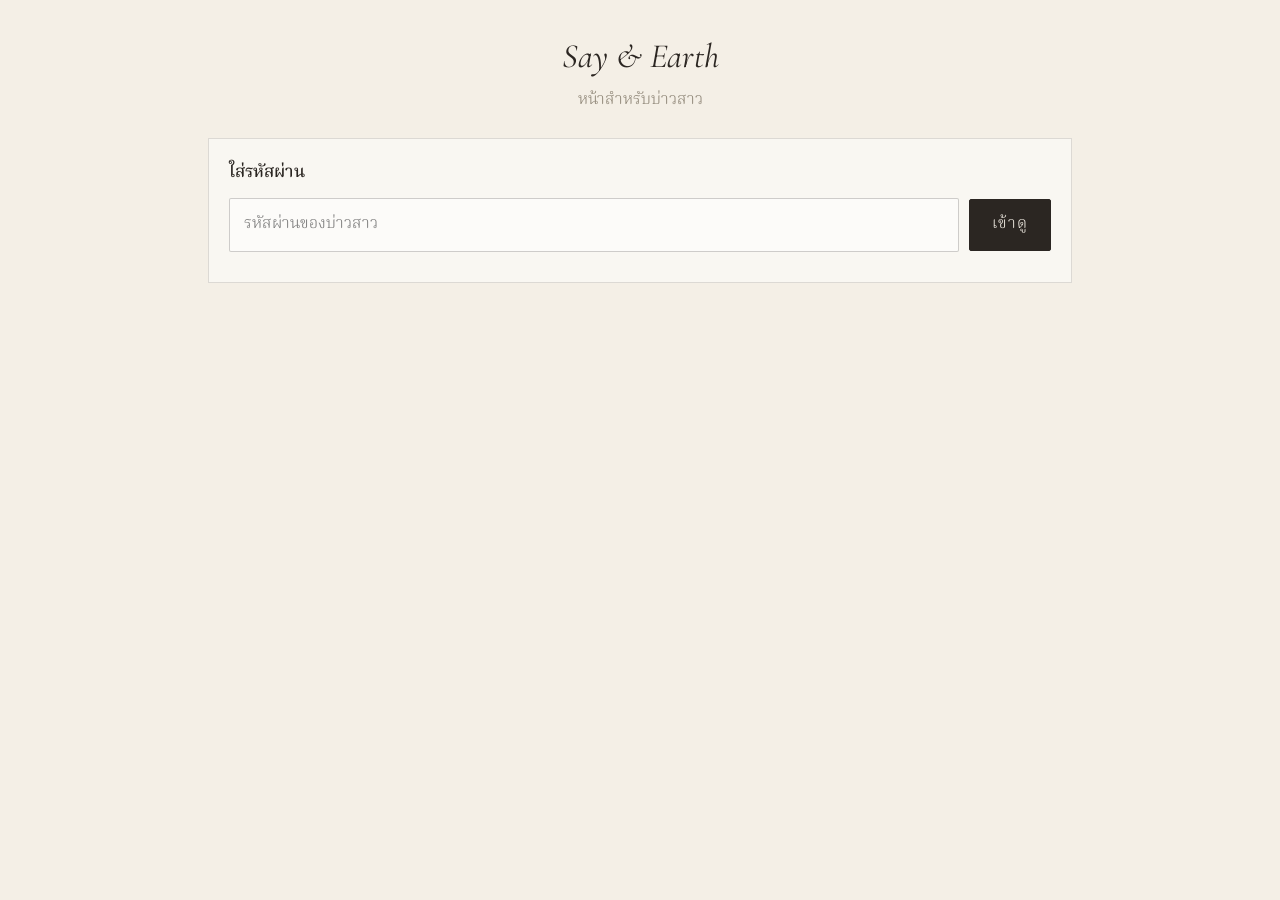
==== admin.html @ 8ed73bfb "Add wedding film camera web app Guest camera with per-guest shot limit, shared gallery, couple admin" ====
<!doctype html>
<html lang="th">
<head>
  <meta charset="utf-8">
  <meta name="viewport" content="width=device-width, initial-scale=1">
  <meta name="robots" content="noindex">
  <title>สำหรับบ่าวสาว · Film Camera</title>
  <link rel="preconnect" href="https://fonts.googleapis.com">
  <link rel="preconnect" href="https://fonts.gstatic.com" crossorigin>
  <link href="https://fonts.googleapis.com/css2?family=Cormorant+Garamond:ital,wght@0,400;0,500;1,400&family=Noto+Serif+Thai:wght@300;400;500&display=swap" rel="stylesheet">
  <link rel="stylesheet" href="css/style.css">
</head>
<body>
  <main class="admin">
    <h1 id="a-names"></h1>
    <p class="sub">หน้าสำหรับบ่าวสาว</p>

    <section class="card" id="a-login">
      <h2>ใส่รหัสผ่าน</h2>
      <form class="row" id="a-form">
        <label class="field" style="flex:1;margin:0"><input id="a-pass" type="password" placeholder="รหัสผ่านของบ่าวสาว" autocomplete="current-password"></label>
        <button class="btn primary">เข้าดู</button>
      </form>
      <p class="hint" id="a-err"></p>
    </section>

    <div id="a-main" hidden>
      <section class="card">
        <h2>รูปทั้งหมด</h2>
        <div class="stats">
          <div><b id="a-count">0</b><span>รูป</span></div>
          <div><b id="a-guests">0</b><span>คนที่ถ่าย</span></div>
        </div>
        <div class="row" style="margin-top:14px">
          <button class="btn primary" id="a-zip">ดาวน์โหลดทั้งหมด (.zip)</button>
          <button class="btn ghost" id="a-refresh">โหลดใหม่</button>
        </div>
        <p class="hint" id="a-progress">ถ้ารูปเยอะ ระบบจะแบ่งเป็นไฟล์ละ 150 รูปให้อัตโนมัติ</p>
      </section>

      <section class="card">
        <h2>QR code สำหรับวางในงาน</h2>
        <label class="field"><span>ลิงก์เว็บกล้อง</span><input id="a-url" type="url"></label>
        <div class="qr-card" id="a-qrcard"><canvas id="a-qr" width="900" height="1200"></canvas></div>
        <div class="row" style="justify-content:center;margin-top:14px"><button class="btn ghost" id="a-qrsave">บันทึกรูป QR</button></div>
      </section>

      <section class="card">
        <h2>จัดการรูป</h2>
        <p class="hint" style="margin:0 0 12px">แตะรูปเพื่อซ่อนจากอัลบั้มรวม แตะอีกครั้งเพื่อนำกลับมา (รูปที่ซ่อนจะจางลง และยังอยู่ในไฟล์ดาวน์โหลด)</p>
        <div class="grid" id="a-grid" style="padding:0"></div>
      </section>
    </div>
  </main>

  <script src="vendor/supabase.js"></script>
  <script src="vendor/jszip.min.js"></script>
  <script src="vendor/qrcode.js"></script>
  <script type="module" src="js/admin.js"></script>
</body>
</html>
---- css/style.css ----
:root {
  --paper: #f4efe6;
  --ink: #2b2622;
  --accent: #c8602a;
  --soft: #8a8172;
  --body: #1d1a17;
  --serif: "Cormorant Garamond", "Noto Serif Thai", Georgia, serif;
  --thai: "Noto Serif Thai", "Cormorant Garamond", Georgia, serif;
}
* { box-sizing: border-box; -webkit-tap-highlight-color: transparent; }
html, body { margin: 0; height: 100%; }
body {
  background: var(--paper); color: var(--ink);
  font-family: var(--thai); font-weight: 300; line-height: 1.6;
  overscroll-behavior: none;
}
[hidden] { display: none !important; }
button { font: inherit; color: inherit; cursor: pointer; }
.view { min-height: 100dvh; }

/* ---------- หน้าแรก ---------- */
.welcome {
  max-width: 420px; margin: 0 auto; min-height: 100dvh;
  padding: max(48px, env(safe-area-inset-top)) 28px 40px;
  display: flex; flex-direction: column; align-items: center; text-align: center;
}
.eyebrow { font-family: var(--serif); letter-spacing: .32em; text-transform: uppercase; font-size: 13px; color: var(--soft); margin: 0 0 14px; }
.names { font-family: var(--serif); font-weight: 400; font-style: italic; font-size: clamp(44px, 14vw, 60px); line-height: 1.05; margin: 0; }
.date { font-family: var(--serif); letter-spacing: .18em; font-size: 15px; color: var(--soft); margin: 12px 0 0; min-height: 1em; }
.rule { width: 100%; display: flex; align-items: center; gap: 12px; color: var(--accent); margin: 26px 0 20px; font-size: 12px; }
.rule::before, .rule::after { content: ""; flex: 1; height: 1px; background: currentColor; opacity: .45; }
.lead { font-size: 17px; margin: 0 0 18px; }
.rules { list-style: none; padding: 0; margin: 0 0 26px; font-size: 14.5px; color: var(--soft); }
.rules li { margin: 4px 0; }
.rules b { color: var(--accent); font-weight: 500; }
.field { width: 100%; text-align: left; display: block; margin-bottom: 14px; }
.field span { font-size: 13px; color: var(--soft); display: block; margin-bottom: 6px; }
.field input {
  width: 100%; font: inherit; font-size: 16px; padding: 13px 14px; color: var(--ink);
  background: rgba(255,255,255,.55); border: 1px solid rgba(43,38,34,.22); border-radius: 2px; outline: none;
}
.field input:focus { border-color: var(--accent); }
.btn { width: 100%; padding: 15px; border-radius: 2px; border: 1px solid var(--ink); background: transparent; font-size: 16px; letter-spacing: .06em; margin-top: 10px; }
.btn.primary { background: var(--ink); color: var(--paper); }
.btn.primary:active { background: var(--accent); border-color: var(--accent); }
.btn.ghost { border-color: rgba(43,38,34,.3); }
.btn.small { width: auto; padding: 11px 28px; }
.demo-note { font-size: 12.5px; color: var(--accent); margin-top: 18px; }

/* ---------- กล้อง ---------- */
#v-camera { background: var(--body); color: #eee6d8; }
.cam { height: 100dvh; display: flex; flex-direction: column; max-width: 520px; margin: 0 auto; padding: env(safe-area-inset-top) 0 env(safe-area-inset-bottom); }
.cam-top, .cam-bottom { display: flex; align-items: center; justify-content: space-between; padding: 12px 18px; flex: none; }
.icon-btn { width: 44px; height: 44px; border-radius: 50%; border: 1px solid rgba(255,255,255,.22); background: transparent; color: inherit; font-size: 22px; line-height: 1; }
.icon-btn.dark { border-color: rgba(43,38,34,.25); }
.counter { display: flex; align-items: center; gap: 10px; background: #0d0c0b; border: 1px solid #3a342e; border-radius: 6px; padding: 5px 12px; box-shadow: inset 0 2px 6px #000; }
.counter-label { font-size: 11px; letter-spacing: .1em; color: #a89c8a; }
.counter-num { font-family: "Courier New", ui-monospace, monospace; font-weight: 700; font-size: 24px; color: #ffa23a; text-shadow: 0 0 8px rgba(255,120,20,.7); min-width: 1.4em; text-align: center; }
.finder { position: relative; flex: 1; min-height: 0; margin: 0 14px; border-radius: 14px; overflow: hidden; background: #000; }
.finder video { width: 100%; height: 100%; object-fit: cover; filter: sepia(.22) saturate(.9) contrast(1.06) brightness(1.03); }
.finder video.mirror { transform: scaleX(-1); }
.finder-marks i { position: absolute; width: 22px; height: 22px; border: 1.5px solid rgba(255,255,255,.75); }
.finder-marks i:nth-child(1) { top: 16px; left: 16px; border-right: 0; border-bottom: 0; }
.finder-marks i:nth-child(2) { top: 16px; right: 16px; border-left: 0; border-bottom: 0; }
.finder-marks i:nth-child(3) { bottom: 16px; left: 16px; border-right: 0; border-top: 0; }
.finder-marks i:nth-child(4) { bottom: 16px; right: 16px; border-left: 0; border-top: 0; }
.flash { position: absolute; inset: 0; background: #fff; opacity: 0; pointer-events: none; }
.flash.go { animation: flash .45s ease-out; }
@keyframes flash { 0% { opacity: .95; } 100% { opacity: 0; } }
.finder-msg { position: absolute; inset: 0; display: flex; flex-direction: column; align-items: center; justify-content: center; gap: 14px; text-align: center; padding: 30px; background: rgba(10,8,6,.82); font-size: 15.5px; }
.finder-msg .btn { width: auto; padding: 12px 26px; border-color: #eee6d8; color: #eee6d8; }
.last-shot { position: absolute; left: 16px; bottom: 16px; width: 62px; aspect-ratio: 3/4; object-fit: cover; border: 3px solid #f6f1e7; border-radius: 2px; box-shadow: 0 4px 14px rgba(0,0,0,.5); transform: rotate(-4deg); }
.last-shot.pop { animation: pop .5s cubic-bezier(.2,1.4,.4,1); }
@keyframes pop { 0% { transform: translateY(40px) rotate(8deg) scale(.5); opacity: 0; } 100% { transform: rotate(-4deg); opacity: 1; } }
.cam-bottom { padding: 18px 22px 22px; }
.side-btn { width: 84px; background: none; border: 0; color: #cfc5b4; font-size: 14px; text-align: center; padding: 10px 0; }
.side-btn.status { font-size: 11.5px; color: #a89c8a; line-height: 1.35; }
.shutter { width: 78px; height: 78px; border-radius: 50%; border: 3px solid #eee6d8; background: transparent; padding: 5px; }
.shutter span { display: block; width: 100%; height: 100%; border-radius: 50%; background: var(--accent); transition: transform .1s; }
.shutter:active span { transform: scale(.86); }
.shutter:disabled { opacity: .35; }

/* ---------- อัลบั้ม ---------- */
.g-top { display: flex; align-items: center; justify-content: space-between; padding: max(14px, env(safe-area-inset-top)) 16px 6px; max-width: 900px; margin: 0 auto; }
.g-title { font-family: var(--serif); font-style: italic; font-weight: 400; font-size: 26px; margin: 0; }
.pill { border: 1px solid var(--ink); background: var(--ink); color: var(--paper); border-radius: 22px; padding: 8px 16px; font-size: 14px; }
.tabs { display: flex; justify-content: center; gap: 28px; border-bottom: 1px solid rgba(43,38,34,.14); margin-bottom: 14px; }
.tab { background: none; border: 0; padding: 10px 4px; color: var(--soft); border-bottom: 2px solid transparent; font-size: 15px; }
.tab.on { color: var(--ink); border-color: var(--accent); }
.grid { display: grid; grid-template-columns: repeat(3, 1fr); gap: 4px; padding: 0 4px 30px; max-width: 900px; margin: 0 auto; }
@media (min-width: 700px) { .grid { grid-template-columns: repeat(5, 1fr); } }
.cell { position: relative; aspect-ratio: 3/4; background: #e6dfd2; border: 0; padding: 0; overflow: hidden; }
.cell img { width: 100%; height: 100%; object-fit: cover; display: block; }
.cell .wait { position: absolute; right: 5px; top: 5px; font-size: 10.5px; background: rgba(0,0,0,.6); color: #fff; padding: 1px 7px; border-radius: 10px; }
.cell.is-hidden img { opacity: .3; }
.g-empty { text-align: center; color: var(--soft); padding: 60px 30px; font-size: 15.5px; white-space: pre-line; }
.more { display: block; width: auto; margin: 0 auto 40px; padding: 11px 30px; }

.lightbox { position: fixed; inset: 0; z-index: 10; background: rgba(20,17,14,.95); display: flex; flex-direction: column; align-items: center; justify-content: center; gap: 18px; padding: 20px; color: #eee6d8; }
.lightbox .icon-btn { position: absolute; top: max(14px, env(safe-area-inset-top)); right: 14px; font-size: 16px; }
.print { background: #f8f4ec; padding: 10px 10px 6px; box-shadow: 0 10px 40px rgba(0,0,0,.6); max-width: min(100%, 60dvh); }
.print img { display: block; width: 100%; aspect-ratio: 3/4; object-fit: cover; background: #ddd; }
.print p { margin: 6px 0 2px; text-align: center; color: #2b2622; font-family: var(--thai); font-size: 13.5px; min-height: 1.4em; }
.lightbox .btn.primary { background: #eee6d8; color: #1d1a17; border-color: #eee6d8; }

/* ---------- หน้าบ่าวสาว ---------- */
.admin { max-width: 900px; margin: 0 auto; padding: 30px 18px 60px; }
.admin h1 { font-family: var(--serif); font-style: italic; font-weight: 400; font-size: 34px; margin: 0 0 4px; text-align: center; }
.admin .sub { text-align: center; color: var(--soft); margin: 0 0 24px; }
.card { background: rgba(255,255,255,.5); border: 1px solid rgba(43,38,34,.14); padding: 20px; margin-bottom: 18px; }
.card h2 { font-family: var(--thai); font-weight: 500; font-size: 17px; margin: 0 0 12px; }
.stats { display: flex; gap: 28px; margin-bottom: 6px; }
.stats b { font-family: var(--serif); font-size: 36px; font-weight: 500; display: block; line-height: 1; }
.stats span { font-size: 13px; color: var(--soft); }
.row { display: flex; gap: 10px; flex-wrap: wrap; align-items: center; }
.row .btn { width: auto; padding: 12px 22px; margin-top: 0; }
.hint { font-size: 13px; color: var(--soft); margin: 10px 0 0; }
.qr-card { background: #fff; padding: 26px 22px; text-align: center; max-width: 320px; margin: 14px auto 0; border: 1px solid rgba(43,38,34,.14); }
.qr-card canvas { width: 100%; height: auto; display: block; }
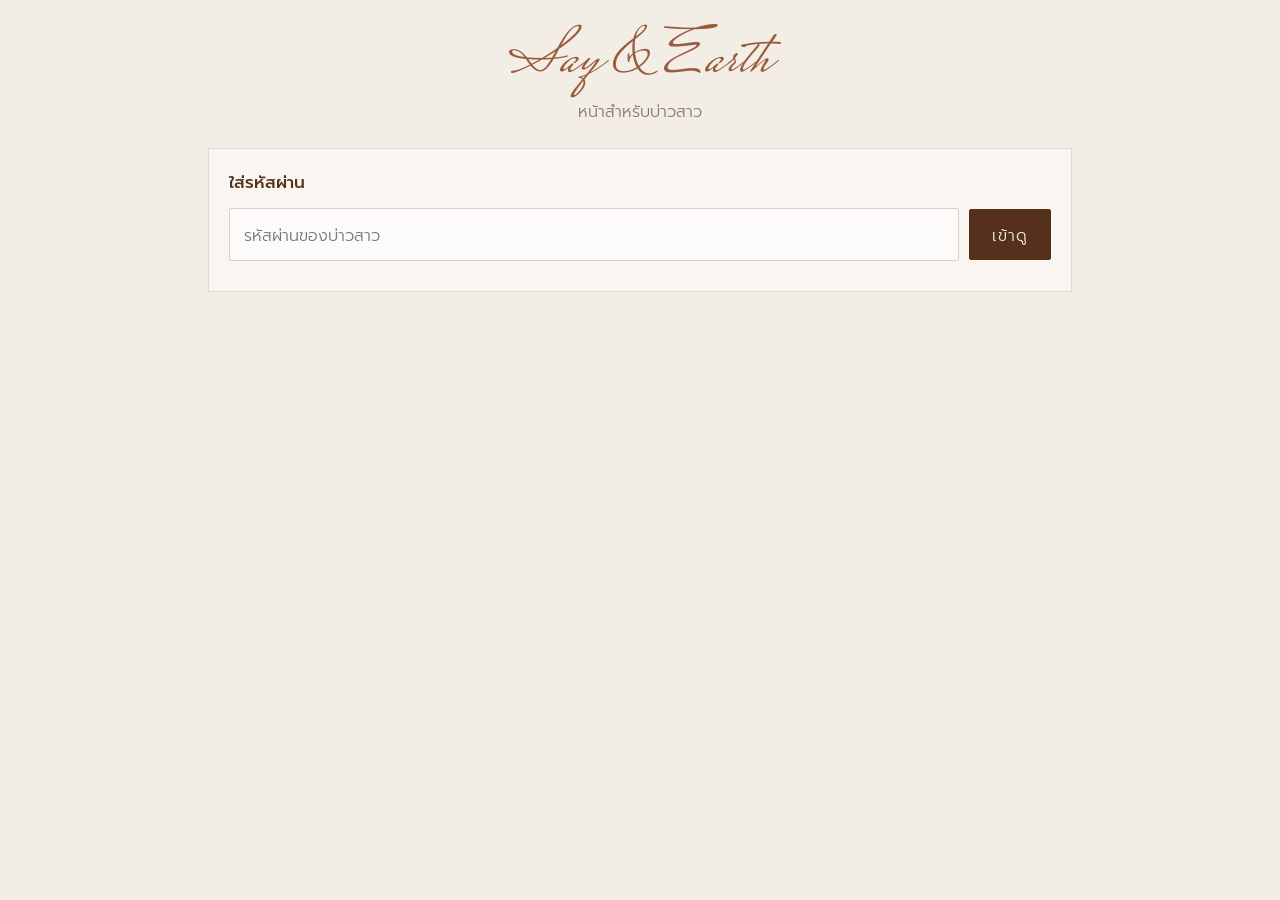
==== commit d0f8c44a: "Match the couple's wedding site style Cream and brown palette, script names, serif and mono type, go" ====
--- a/admin.html
+++ b/admin.html
@@ -7,7 +7,7 @@
   <title>สำหรับบ่าวสาว · Film Camera</title>
   <link rel="preconnect" href="https://fonts.googleapis.com">
   <link rel="preconnect" href="https://fonts.gstatic.com" crossorigin>
-  <link href="https://fonts.googleapis.com/css2?family=Cormorant+Garamond:ital,wght@0,400;0,500;1,400&family=Noto+Serif+Thai:wght@300;400;500&display=swap" rel="stylesheet">
+  <link href="https://fonts.googleapis.com/css2?family=Cormorant+Garamond:ital,wght@0,400;0,500;1,400&family=Mrs+Saint+Delafield&family=Prompt:wght@300;400&family=Roboto+Mono:wght@300;400&display=swap" rel="stylesheet">
   <link rel="stylesheet" href="css/style.css">
 </head>
 <body>
--- a/css/style.css
+++ b/css/style.css
@@ -1,11 +1,13 @@
 :root {
-  --paper: #f4efe6;
-  --ink: #2b2622;
-  --accent: #c8602a;
-  --soft: #8a8172;
-  --body: #1d1a17;
-  --serif: "Cormorant Garamond", "Noto Serif Thai", Georgia, serif;
-  --thai: "Noto Serif Thai", "Cormorant Garamond", Georgia, serif;
+  --paper: #f3eee5;
+  --ink: #55301c;
+  --accent: #9a5b3d;
+  --soft: #8c7663;
+  --body: #2a231e;
+  --serif: "Cormorant Garamond", "Prompt", Georgia, serif;
+  --script: "Mrs Saint Delafield", "Cormorant Garamond", cursive;
+  --thai: "Roboto Mono", "Prompt", ui-monospace, monospace;
+  --gold: radial-gradient(circle at 35% 30%, #e9cf8a, #b8892f 55%, #8a6420);
 }
 * { box-sizing: border-box; -webkit-tap-highlight-color: transparent; }
 html, body { margin: 0; height: 100%; }
@@ -24,35 +26,38 @@
   padding: max(48px, env(safe-area-inset-top)) 28px 40px;
   display: flex; flex-direction: column; align-items: center; text-align: center;
 }
-.eyebrow { font-family: var(--serif); letter-spacing: .32em; text-transform: uppercase; font-size: 13px; color: var(--soft); margin: 0 0 14px; }
-.names { font-family: var(--serif); font-weight: 400; font-style: italic; font-size: clamp(44px, 14vw, 60px); line-height: 1.05; margin: 0; }
-.date { font-family: var(--serif); letter-spacing: .18em; font-size: 15px; color: var(--soft); margin: 12px 0 0; min-height: 1em; }
+.eyebrow { font-family: var(--serif); letter-spacing: .22em; text-transform: uppercase; font-size: 14px; margin: 0; }
+.names { font-family: var(--script); font-weight: 400; color: var(--accent); font-size: clamp(58px, 19vw, 80px); line-height: .95; margin: 34px 0 10px; text-align: left; align-self: center; padding-right: .5em; }
+.names .l2 { display: block; margin-left: .9em; }
+.venue { font-family: var(--serif); font-size: 16px; margin: 2px 0 0; }
+.seal { width: 26px; height: 26px; border-radius: 50%; background: var(--gold); box-shadow: 0 1px 3px rgba(60,35,10,.45), inset 0 0 0 3px rgba(255,235,170,.25); }
+.date { font-family: var(--serif); letter-spacing: .12em; font-size: 18px; margin: 16px 0 0; }
 .rule { width: 100%; display: flex; align-items: center; gap: 12px; color: var(--accent); margin: 26px 0 20px; font-size: 12px; }
 .rule::before, .rule::after { content: ""; flex: 1; height: 1px; background: currentColor; opacity: .45; }
-.lead { font-size: 17px; margin: 0 0 18px; }
-.rules { list-style: none; padding: 0; margin: 0 0 26px; font-size: 14.5px; color: var(--soft); }
+.lead { font-size: 15.5px; margin: 0 0 18px; }
+.rules { list-style: none; padding: 0; margin: 0 0 26px; font-size: 13px; color: var(--soft); }
 .rules li { margin: 4px 0; }
 .rules b { color: var(--accent); font-weight: 500; }
 .field { width: 100%; text-align: left; display: block; margin-bottom: 14px; }
 .field span { font-size: 13px; color: var(--soft); display: block; margin-bottom: 6px; }
 .field input {
   width: 100%; font: inherit; font-size: 16px; padding: 13px 14px; color: var(--ink);
-  background: rgba(255,255,255,.55); border: 1px solid rgba(43,38,34,.22); border-radius: 2px; outline: none;
+  background: rgba(255,255,255,.55); border: 1px solid rgba(85,48,28,.22); border-radius: 2px; outline: none;
 }
 .field input:focus { border-color: var(--accent); }
 .btn { width: 100%; padding: 15px; border-radius: 2px; border: 1px solid var(--ink); background: transparent; font-size: 16px; letter-spacing: .06em; margin-top: 10px; }
 .btn.primary { background: var(--ink); color: var(--paper); }
 .btn.primary:active { background: var(--accent); border-color: var(--accent); }
-.btn.ghost { border-color: rgba(43,38,34,.3); }
+.btn.ghost { border-color: rgba(85,48,28,.3); }
 .btn.small { width: auto; padding: 11px 28px; }
 .demo-note { font-size: 12.5px; color: var(--accent); margin-top: 18px; }
 
 /* ---------- กล้อง ---------- */
-#v-camera { background: var(--body); color: #eee6d8; }
+#v-camera { background: radial-gradient(120% 80% at 50% 0%, #4a4037, var(--body) 70%); color: #eee6d8; }
 .cam { height: 100dvh; display: flex; flex-direction: column; max-width: 520px; margin: 0 auto; padding: env(safe-area-inset-top) 0 env(safe-area-inset-bottom); }
 .cam-top, .cam-bottom { display: flex; align-items: center; justify-content: space-between; padding: 12px 18px; flex: none; }
 .icon-btn { width: 44px; height: 44px; border-radius: 50%; border: 1px solid rgba(255,255,255,.22); background: transparent; color: inherit; font-size: 22px; line-height: 1; }
-.icon-btn.dark { border-color: rgba(43,38,34,.25); }
+.icon-btn.dark { border-color: rgba(85,48,28,.25); }
 .counter { display: flex; align-items: center; gap: 10px; background: #0d0c0b; border: 1px solid #3a342e; border-radius: 6px; padding: 5px 12px; box-shadow: inset 0 2px 6px #000; }
 .counter-label { font-size: 11px; letter-spacing: .1em; color: #a89c8a; }
 .counter-num { font-family: "Courier New", ui-monospace, monospace; font-weight: 700; font-size: 24px; color: #ffa23a; text-shadow: 0 0 8px rgba(255,120,20,.7); min-width: 1.4em; text-align: center; }
@@ -76,15 +81,15 @@
 .side-btn { width: 84px; background: none; border: 0; color: #cfc5b4; font-size: 14px; text-align: center; padding: 10px 0; }
 .side-btn.status { font-size: 11.5px; color: #a89c8a; line-height: 1.35; }
 .shutter { width: 78px; height: 78px; border-radius: 50%; border: 3px solid #eee6d8; background: transparent; padding: 5px; }
-.shutter span { display: block; width: 100%; height: 100%; border-radius: 50%; background: var(--accent); transition: transform .1s; }
+.shutter span { display: block; width: 100%; height: 100%; border-radius: 50%; background: var(--gold); box-shadow: inset 0 0 0 4px rgba(255,235,170,.22), inset 0 -6px 10px rgba(80,50,10,.35); transition: transform .1s; }
 .shutter:active span { transform: scale(.86); }
 .shutter:disabled { opacity: .35; }
 
 /* ---------- อัลบั้ม ---------- */
 .g-top { display: flex; align-items: center; justify-content: space-between; padding: max(14px, env(safe-area-inset-top)) 16px 6px; max-width: 900px; margin: 0 auto; }
-.g-title { font-family: var(--serif); font-style: italic; font-weight: 400; font-size: 26px; margin: 0; }
+.g-title { font-family: var(--script); font-weight: 400; font-size: 44px; line-height: 1; color: var(--accent); margin: 0; }
 .pill { border: 1px solid var(--ink); background: var(--ink); color: var(--paper); border-radius: 22px; padding: 8px 16px; font-size: 14px; }
-.tabs { display: flex; justify-content: center; gap: 28px; border-bottom: 1px solid rgba(43,38,34,.14); margin-bottom: 14px; }
+.tabs { display: flex; justify-content: center; gap: 28px; border-bottom: 1px solid rgba(85,48,28,.14); margin-bottom: 14px; }
 .tab { background: none; border: 0; padding: 10px 4px; color: var(--soft); border-bottom: 2px solid transparent; font-size: 15px; }
 .tab.on { color: var(--ink); border-color: var(--accent); }
 .grid { display: grid; grid-template-columns: repeat(3, 1fr); gap: 4px; padding: 0 4px 30px; max-width: 900px; margin: 0 auto; }
@@ -100,20 +105,20 @@
 .lightbox .icon-btn { position: absolute; top: max(14px, env(safe-area-inset-top)); right: 14px; font-size: 16px; }
 .print { background: #f8f4ec; padding: 10px 10px 6px; box-shadow: 0 10px 40px rgba(0,0,0,.6); max-width: min(100%, 60dvh); }
 .print img { display: block; width: 100%; aspect-ratio: 3/4; object-fit: cover; background: #ddd; }
-.print p { margin: 6px 0 2px; text-align: center; color: #2b2622; font-family: var(--thai); font-size: 13.5px; min-height: 1.4em; }
+.print p { margin: 6px 0 2px; text-align: center; color: #55301c; font-family: var(--thai); font-size: 13.5px; min-height: 1.4em; }
 .lightbox .btn.primary { background: #eee6d8; color: #1d1a17; border-color: #eee6d8; }
 
 /* ---------- หน้าบ่าวสาว ---------- */
 .admin { max-width: 900px; margin: 0 auto; padding: 30px 18px 60px; }
-.admin h1 { font-family: var(--serif); font-style: italic; font-weight: 400; font-size: 34px; margin: 0 0 4px; text-align: center; }
+.admin h1 { font-family: var(--script); font-weight: 400; font-size: 64px; line-height: 1; color: var(--accent); margin: 0 0 4px; text-align: center; }
 .admin .sub { text-align: center; color: var(--soft); margin: 0 0 24px; }
-.card { background: rgba(255,255,255,.5); border: 1px solid rgba(43,38,34,.14); padding: 20px; margin-bottom: 18px; }
-.card h2 { font-family: var(--thai); font-weight: 500; font-size: 17px; margin: 0 0 12px; }
+.card { background: rgba(255,255,255,.5); border: 1px solid rgba(85,48,28,.14); padding: 20px; margin-bottom: 18px; }
+.card h2 { font-family: var(--serif), var(--thai); font-weight: 500; font-size: 17px; margin: 0 0 12px; }
 .stats { display: flex; gap: 28px; margin-bottom: 6px; }
 .stats b { font-family: var(--serif); font-size: 36px; font-weight: 500; display: block; line-height: 1; }
 .stats span { font-size: 13px; color: var(--soft); }
 .row { display: flex; gap: 10px; flex-wrap: wrap; align-items: center; }
 .row .btn { width: auto; padding: 12px 22px; margin-top: 0; }
 .hint { font-size: 13px; color: var(--soft); margin: 10px 0 0; }
-.qr-card { background: #fff; padding: 26px 22px; text-align: center; max-width: 320px; margin: 14px auto 0; border: 1px solid rgba(43,38,34,.14); }
+.qr-card { background: #fff; padding: 26px 22px; text-align: center; max-width: 320px; margin: 14px auto 0; border: 1px solid rgba(85,48,28,.14); }
 .qr-card canvas { width: 100%; height: auto; display: block; }
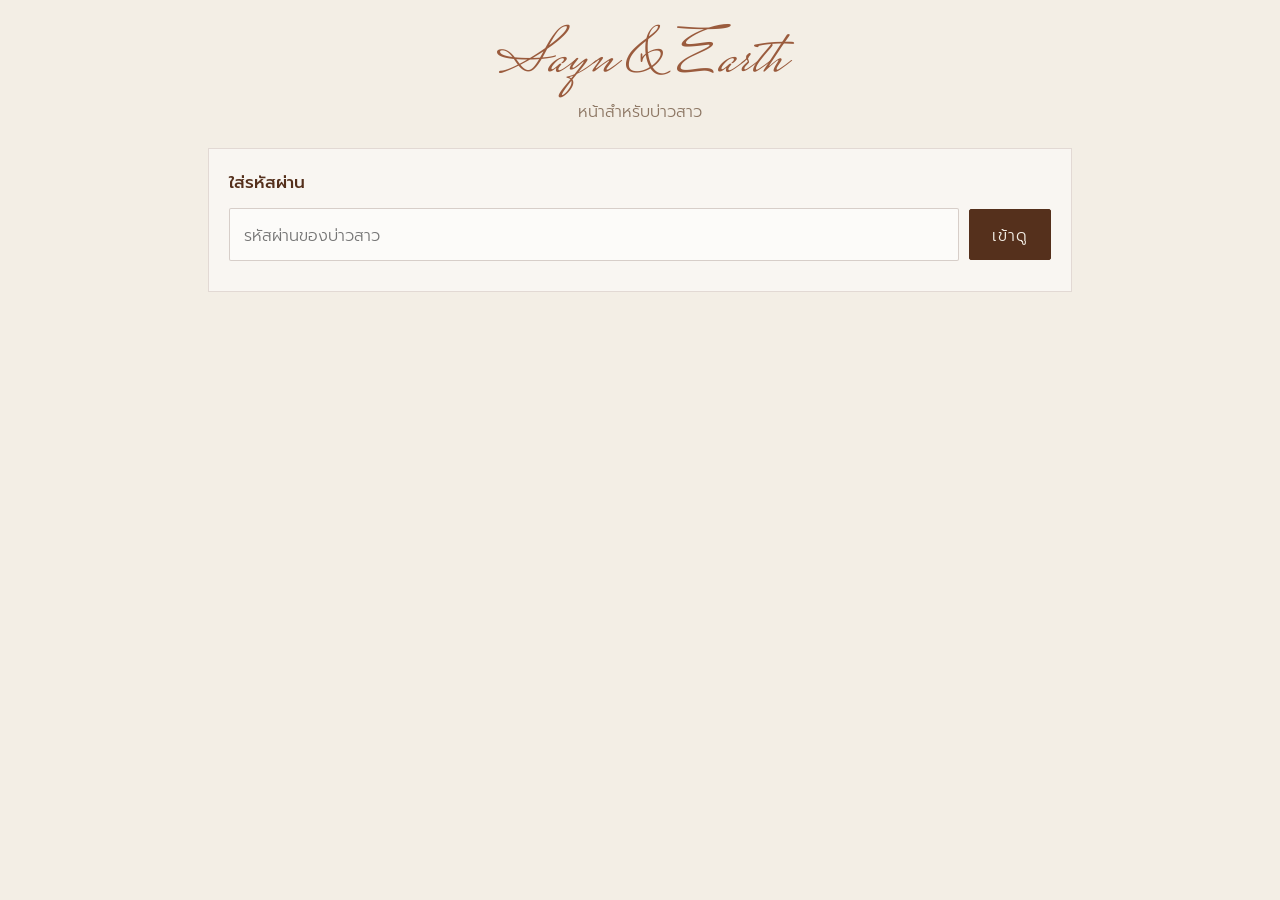
==== commit ecb106bb: "Let the couple delete photos; drop demo-mode note - admin page: hide/show and permanent delete per p" ====
--- a/admin.html
+++ b/admin.html
@@ -47,7 +47,7 @@
 
       <section class="card">
         <h2>จัดการรูป</h2>
-        <p class="hint" style="margin:0 0 12px">แตะรูปเพื่อซ่อนจากอัลบั้มรวม แตะอีกครั้งเพื่อนำกลับมา (รูปที่ซ่อนจะจางลง และยังอยู่ในไฟล์ดาวน์โหลด)</p>
+        <p class="hint" style="margin:0 0 12px"><b>ซ่อน</b> = เอาออกจากอัลบั้มรวมชั่วคราว (ยังอยู่ในไฟล์ดาวน์โหลด กด แสดง เพื่อนำกลับ)<br><b>ลบ</b> = ลบถาวร กู้คืนไม่ได้</p>
         <div class="grid" id="a-grid" style="padding:0"></div>
       </section>
     </div>
--- a/css/style.css
+++ b/css/style.css
@@ -50,7 +50,6 @@
 .btn.primary:active { background: var(--accent); border-color: var(--accent); }
 .btn.ghost { border-color: rgba(85,48,28,.3); }
 .btn.small { width: auto; padding: 11px 28px; }
-.demo-note { font-size: 12.5px; color: var(--accent); margin-top: 18px; }
 
 /* ---------- กล้อง ---------- */
 #v-camera { background: radial-gradient(120% 80% at 50% 0%, #4a4037, var(--body) 70%); color: #eee6d8; }
@@ -122,3 +121,7 @@
 .hint { font-size: 13px; color: var(--soft); margin: 10px 0 0; }
 .qr-card { background: #fff; padding: 26px 22px; text-align: center; max-width: 320px; margin: 14px auto 0; border: 1px solid rgba(85,48,28,.14); }
 .qr-card canvas { width: 100%; height: auto; display: block; }
+.cell-act { position: absolute; bottom: 5px; font-size: 12px; line-height: 1; padding: 6px 9px; border: 0; border-radius: 12px; background: rgba(255,255,255,.88); color: var(--ink); }
+.cell-act.hide { left: 5px; }
+.cell-act.del { right: 5px; background: rgba(150,40,20,.88); color: #fff; }
+.cell-act:disabled { opacity: .5; }
